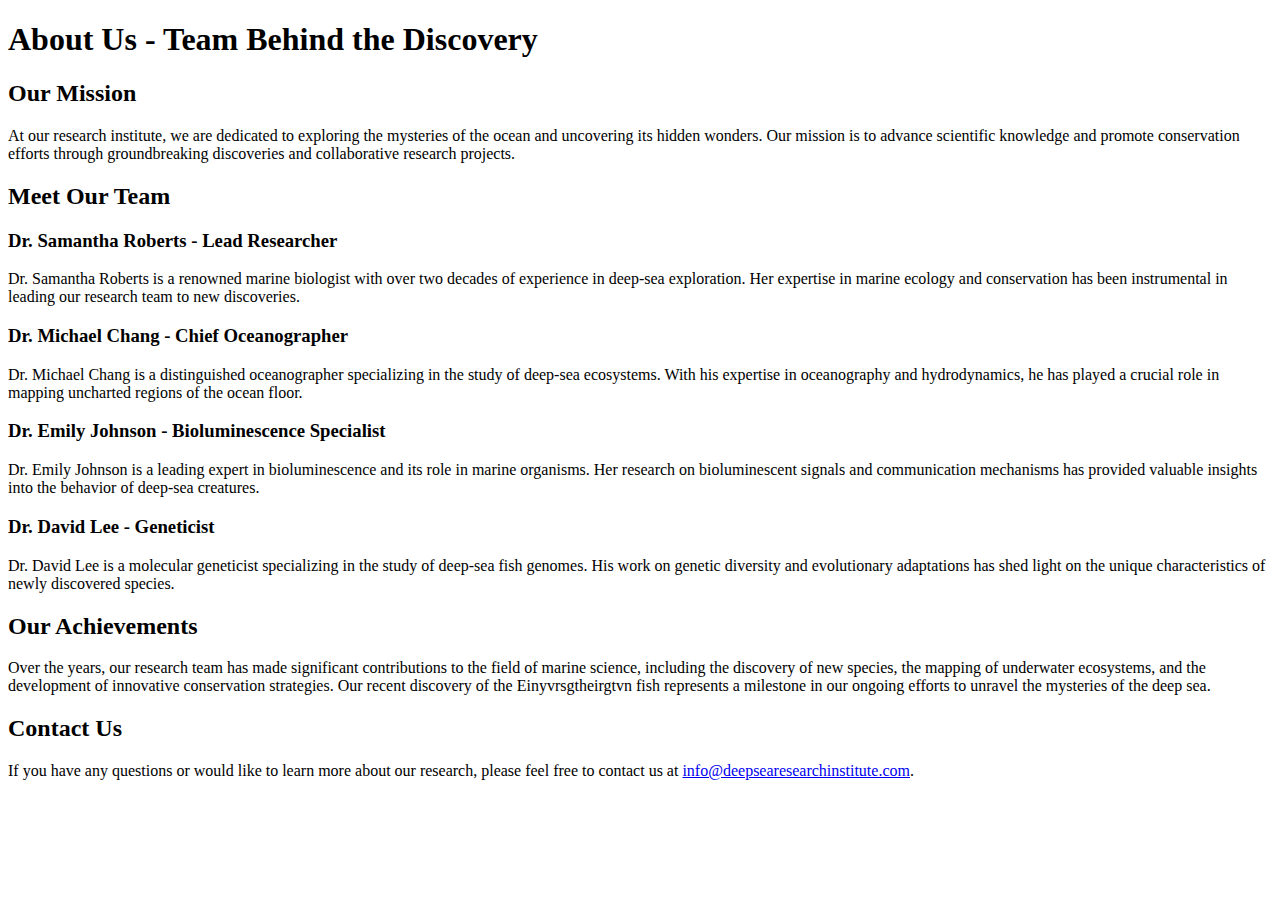
==== public/about.html @ 3d5a123b "Rename about to about.html" ====
<!DOCTYPE html>
<html lang="en">
<head>
  <meta charset="UTF-8">
  <meta name="viewport" content="width=device-width, initial-scale=1.0">
  <title>About Us - Team Behind the Discovery</title>
</head>
<body>
  <h1>About Us - Team Behind the Discovery</h1>
  
  <h2>Our Mission</h2>
  <p>At our research institute, we are dedicated to exploring the mysteries of the ocean and uncovering its hidden wonders. Our mission is to advance scientific knowledge and promote conservation efforts through groundbreaking discoveries and collaborative research projects.</p>

  <h2>Meet Our Team</h2>

  <h3>Dr. Samantha Roberts - Lead Researcher</h3>
  <p>Dr. Samantha Roberts is a renowned marine biologist with over two decades of experience in deep-sea exploration. Her expertise in marine ecology and conservation has been instrumental in leading our research team to new discoveries.</p>

  <h3>Dr. Michael Chang - Chief Oceanographer</h3>
  <p>Dr. Michael Chang is a distinguished oceanographer specializing in the study of deep-sea ecosystems. With his expertise in oceanography and hydrodynamics, he has played a crucial role in mapping uncharted regions of the ocean floor.</p>

  <h3>Dr. Emily Johnson - Bioluminescence Specialist</h3>
  <p>Dr. Emily Johnson is a leading expert in bioluminescence and its role in marine organisms. Her research on bioluminescent signals and communication mechanisms has provided valuable insights into the behavior of deep-sea creatures.</p>

  <h3>Dr. David Lee - Geneticist</h3>
  <p>Dr. David Lee is a molecular geneticist specializing in the study of deep-sea fish genomes. His work on genetic diversity and evolutionary adaptations has shed light on the unique characteristics of newly discovered species.</p>

  <h2>Our Achievements</h2>
  <p>Over the years, our research team has made significant contributions to the field of marine science, including the discovery of new species, the mapping of underwater ecosystems, and the development of innovative conservation strategies. Our recent discovery of the Einyvrsgtheirgtvn fish represents a milestone in our ongoing efforts to unravel the mysteries of the deep sea.</p>

  <h2>Contact Us</h2>
  <p>If you have any questions or would like to learn more about our research, please feel free to contact us at <a href="mailto:info@deepsearesearchinstitute.com">info@deepsearesearchinstitute.com</a>.</p>
</body>
</html>
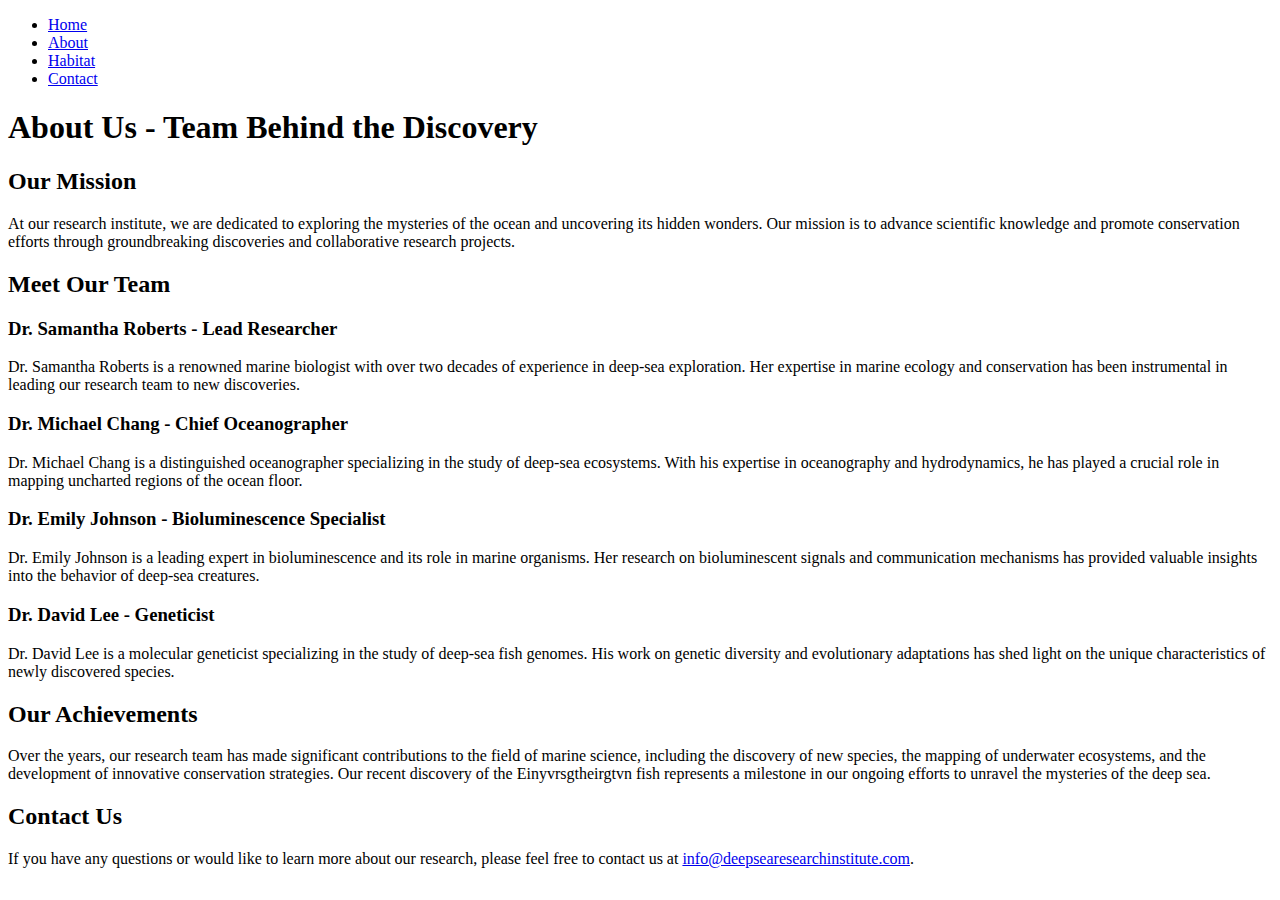
==== commit c273ee8c: "Update about.html" ====
--- a/public/about.html
+++ b/public/about.html
@@ -6,6 +6,16 @@
   <title>About Us - Team Behind the Discovery</title>
 </head>
 <body>
+  <header>
+        <nav>
+            <ul>
+              <li><a href="/home">Home</a></li>
+              <li><a href="/about">About</a></li>
+              <li><a href="/reward">Habitat</a></li>
+              <li><a href="/contact">Contact</a></li>
+            </ul>
+        </nav>
+    </header>
   <h1>About Us - Team Behind the Discovery</h1>
   
   <h2>Our Mission</h2>
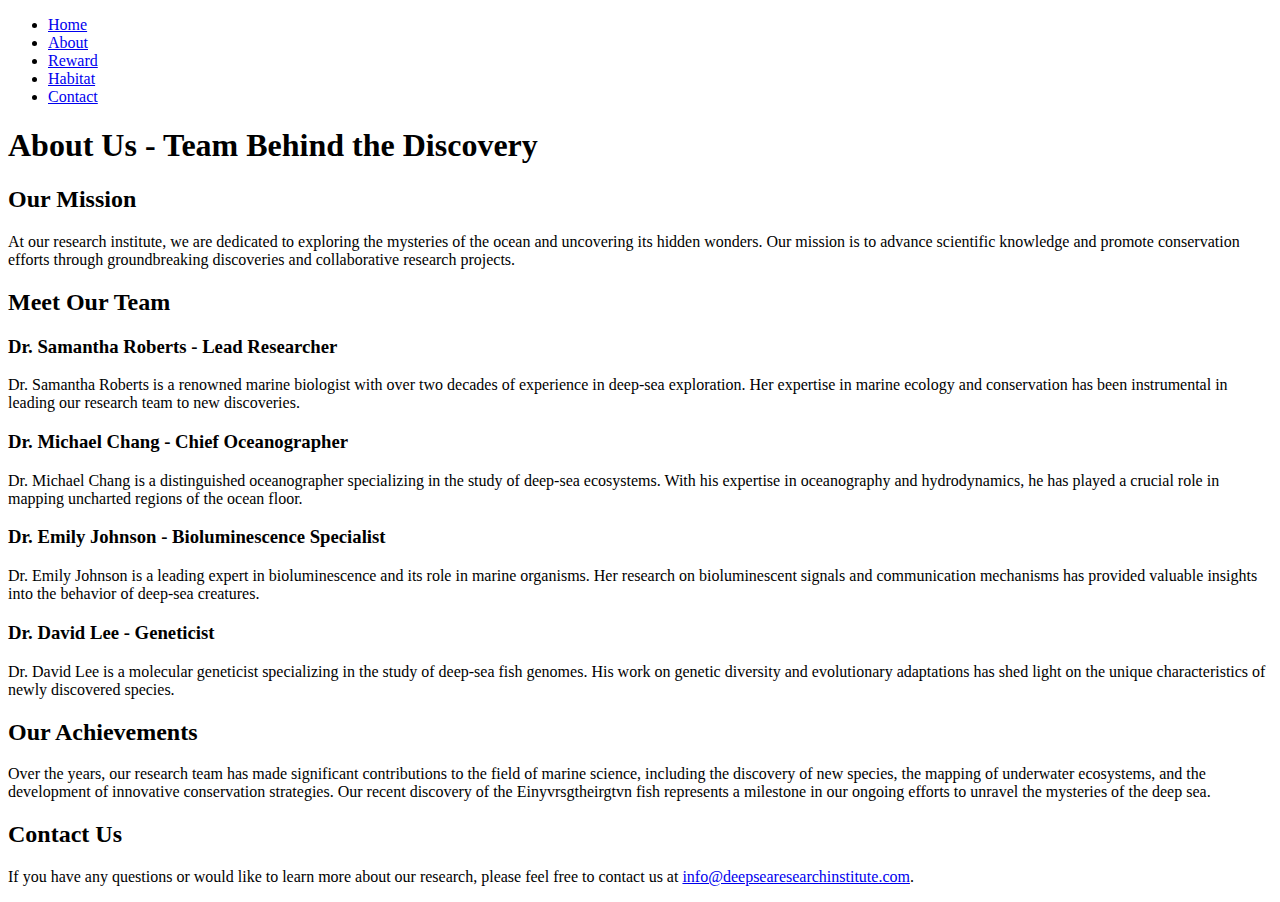
==== commit 183d4d52: "Update about.html" ====
--- a/public/about.html
+++ b/public/about.html
@@ -11,6 +11,7 @@
             <ul>
               <li><a href="/home">Home</a></li>
               <li><a href="/about">About</a></li>
+              <li><a href="/reward">Reward</a></li>
               <li><a href="/reward">Habitat</a></li>
               <li><a href="/contact">Contact</a></li>
             </ul>
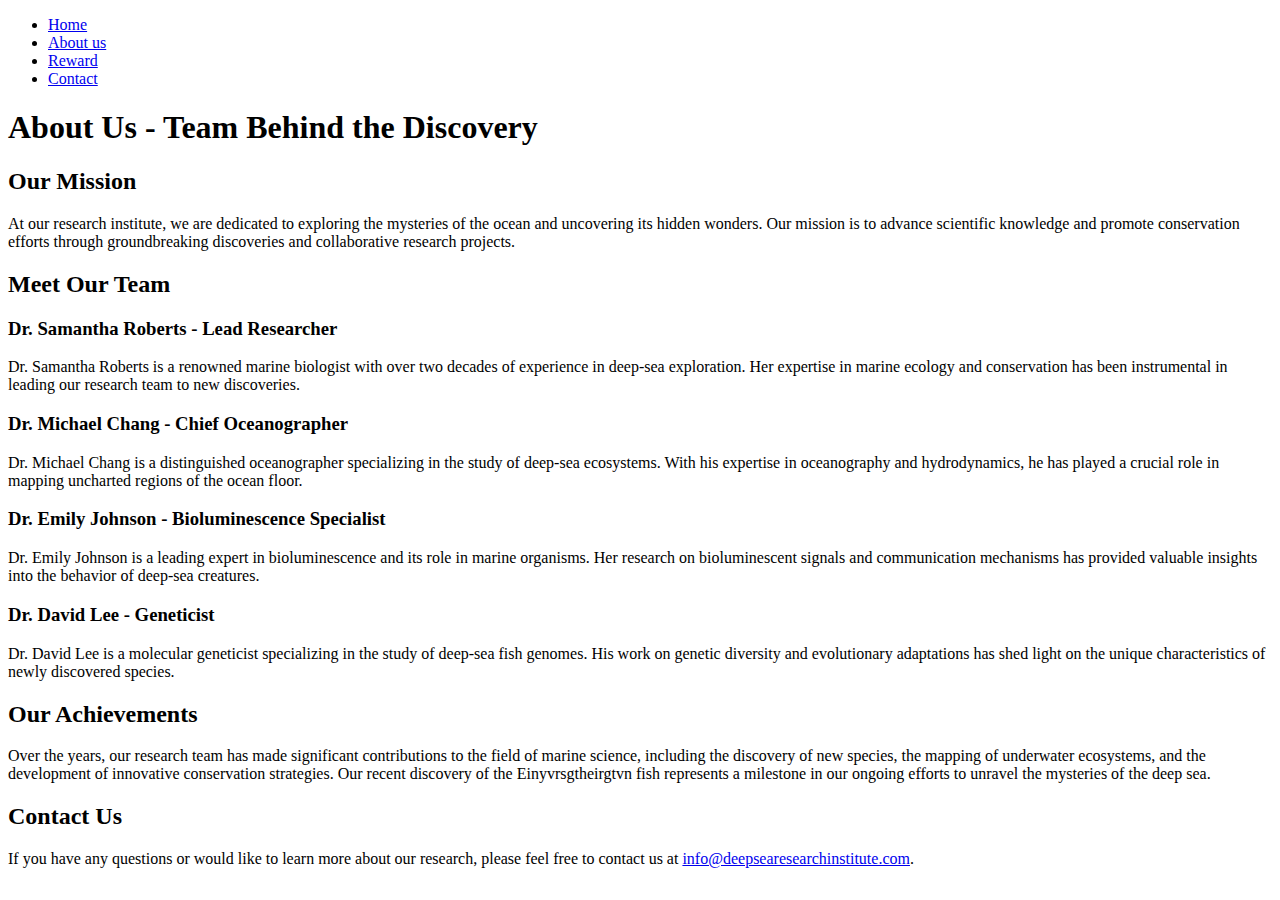
==== commit 306bffda: "Update about.html" ====
--- a/public/about.html
+++ b/public/about.html
@@ -4,19 +4,22 @@
   <meta charset="UTF-8">
   <meta name="viewport" content="width=device-width, initial-scale=1.0">
   <title>About Us - Team Behind the Discovery</title>
+   <link rel="stylesheet" href="/css/styles.css" />
+  <link rel="icon" href="image/favicon.ico" type="image/x-icon">
 </head>
 <body>
-  <header>
+   <header>
         <nav>
             <ul>
-              <li><a href="/home">Home</a></li>
-              <li><a href="/about">About</a></li>
+              <li><a href="/index">Home</a></li>
+              <li><a href="/about">About us</a></li>
               <li><a href="/reward">Reward</a></li>
-              <li><a href="/reward">Habitat</a></li>
               <li><a href="/contact">Contact</a></li>
             </ul>
         </nav>
     </header>
+  <div class="about-body">
+  
   <h1>About Us - Team Behind the Discovery</h1>
   
   <h2>Our Mission</h2>
@@ -41,5 +44,6 @@
 
   <h2>Contact Us</h2>
   <p>If you have any questions or would like to learn more about our research, please feel free to contact us at <a href="mailto:info@deepsearesearchinstitute.com">info@deepsearesearchinstitute.com</a>.</p>
+  </div>
 </body>
 </html>
